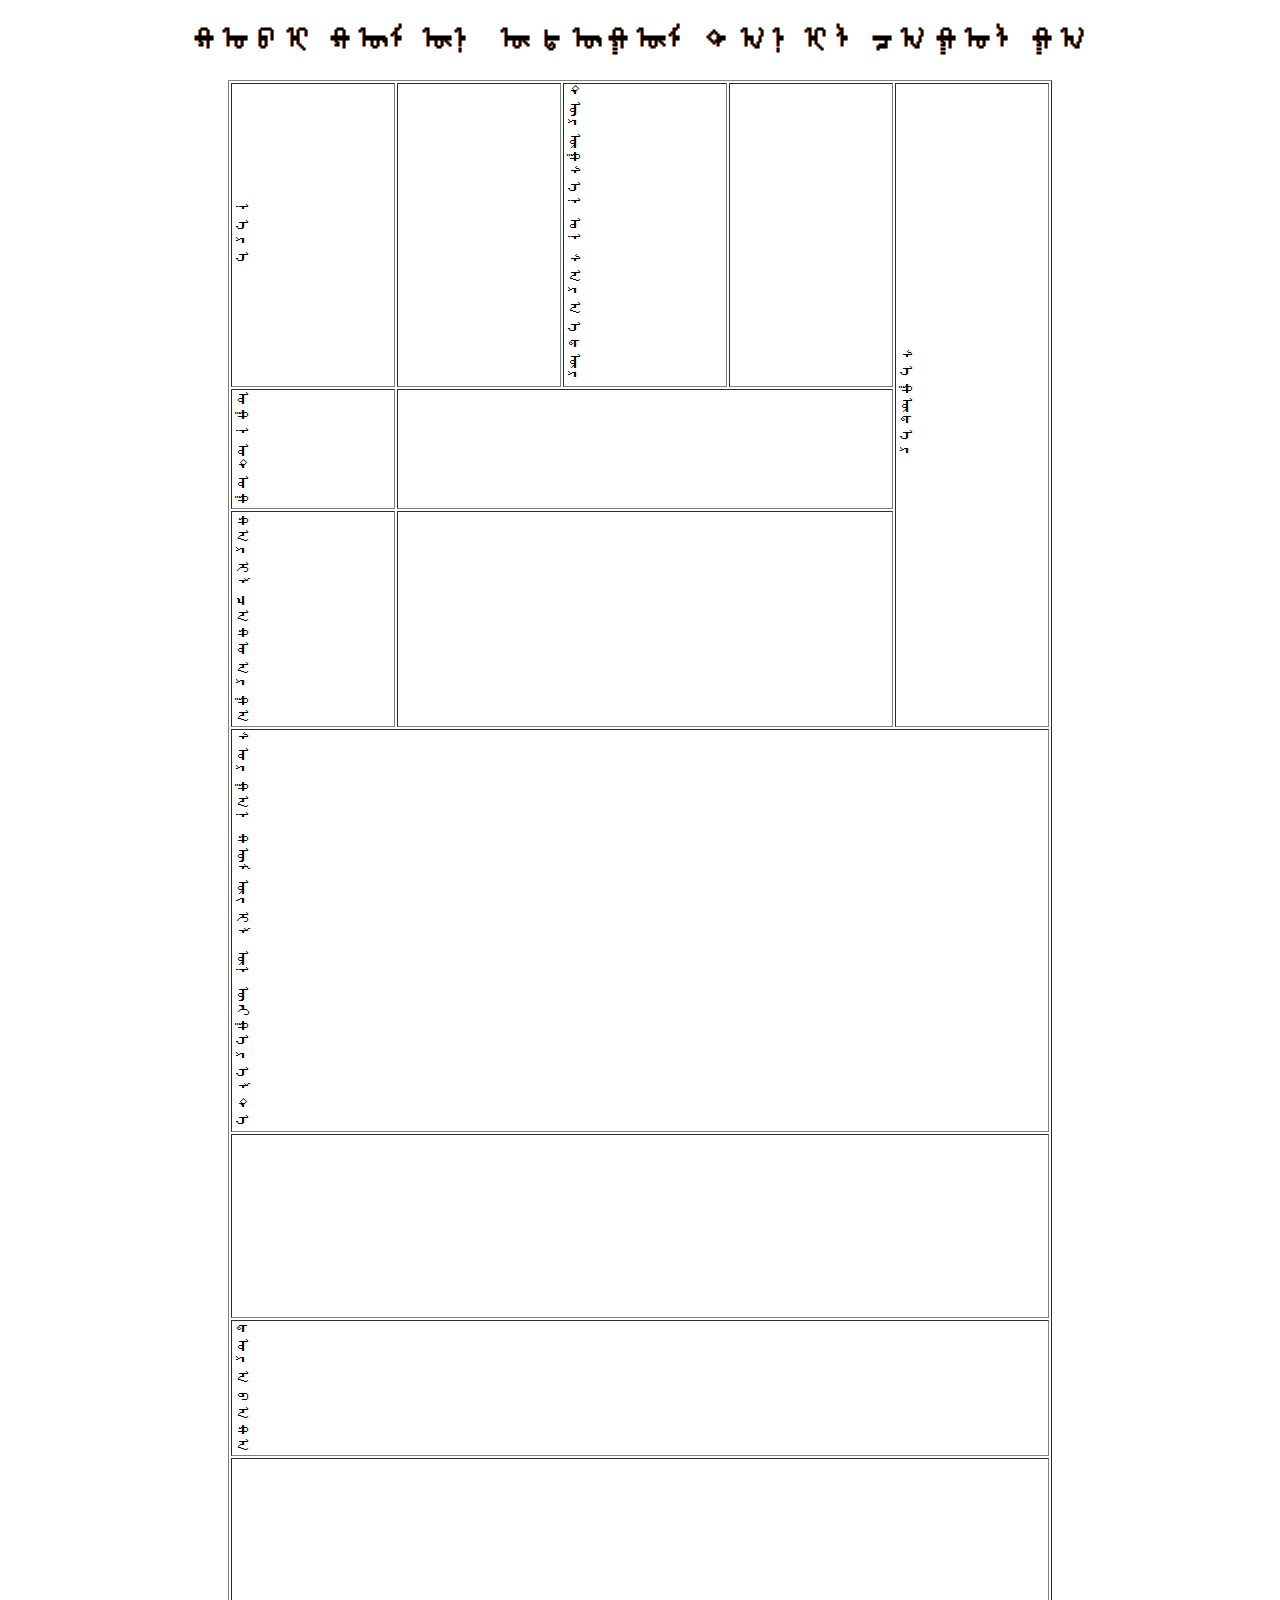
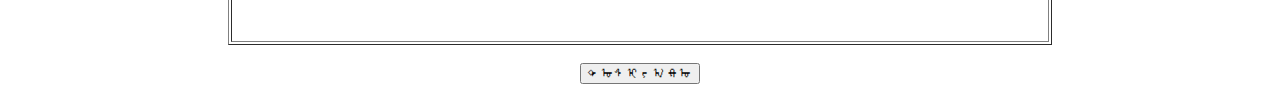
==== ppte.html @ bb039e86 "Create ppte.html" ====
<!doctype html>
<html>
<head>
<meta charset="utf-8">
<title>HELLO WORD!</title>
</head>
<link rel="stylesheet" type="text/css" href="\stylesheets\style.css">
<body id="para2">
<h1 style="font-family:verdana;text-align:center "><a> ᠬᠤᠪᠢ  ᠬᠥᠮᠦᠨ  ᠦ  ᠳᠥᠭᠦᠮ  ᠲᠠᠨᠢᠯᠴᠠᠭᠤᠯᠭ᠎ᠠ</a></h1>
<table border="1" align="center">
	<tr >
		<td width="160"  height="40"><a> <div style="writing-mode:horizontal-tb;writing-mode:vertical-lr">ᠨᠡᠷ᠎ᠡ</div> </a></td>
		<td width="160"  height="40" contenteditable="true"></td>
		<td width="160"  height="40"><a> <div style="writing-mode:horizontal-tb;writing-mode:vertical-lr">ᠲᠥᠷᠦᠭᠰᠡᠨ  ᠣᠨ  ᠰᠠᠷ᠎ᠠ  ᠡᠳᠦᠷ</div> </a></td>
		<td width="160"  height="40" contenteditable="true"></td>
		<td colspan="3" rowspan="3" width="150"><a> <div style="writing-mode:horizontal-tb;writing-mode:vertical-lr">ᠰᠡᠭᠦᠳᠡᠷ</div></a></td>
	</tr>
	<tr>
		<td width="160"  height="40"><a> <div style="writing-mode:horizontal-tb;writing-mode:vertical-lr">ᠤᠭ  ᠨᠤᠲᠤᠭ</div></a></td>
		<td width="160"  colspan="3" height="30" contenteditable="true"></td>	
	</tr>
	<tr>
		<td width="160"  height="40" id="para1"><a> <div style="writing-mode:horizontal-tb;writing-mode:vertical-lr">ᠬᠠᠷᠢᠯᠴᠠᠬᠤ  ᠠᠷᠭ᠎ᠠ</div></a></td>
		<td width="160"  colspan="3" height="30" contenteditable="true"></td>
	</tr>
	<tr>
		<td width="160"  colspan="6" height="40"><a> <div style="writing-mode:horizontal-tb;writing-mode:vertical-lr">ᠰᠤᠷᠭᠠᠨ  ᠬᠥᠮᠦᠵᠢᠯ  ᠦᠨ  ᠥᠩᠭᠡᠷᠡᠯᠲᠡ</div></a></td>
	</tr>
	<tr>
		<td class="btbg font-center titfont" colspan="6" height="180" contenteditable="true"></td>
	</tr>
	<tr>
		<td width="160"  colspan="6" height="40" ><a> <div style="writing-mode:horizontal-tb;writing-mode:vertical-lr">ᠳᠤᠷ᠎ᠠ  ᠪᠠᠬ᠎ᠠ</div></a></td>
	</tr>
	<tr>
		<td class="btbg font-center titfont" colspan="6" height="180" contenteditable="true"></td>
	</tr>
</table>
<br>
<div align="center">
    <input type="submit" value="ᠲᠤᠰᠢᠶᠠᠬᠤ" name="tijiao" onclick="https://bcq541299385.github.io/myLittle/index.html"/>
</div>
</body>
</html>
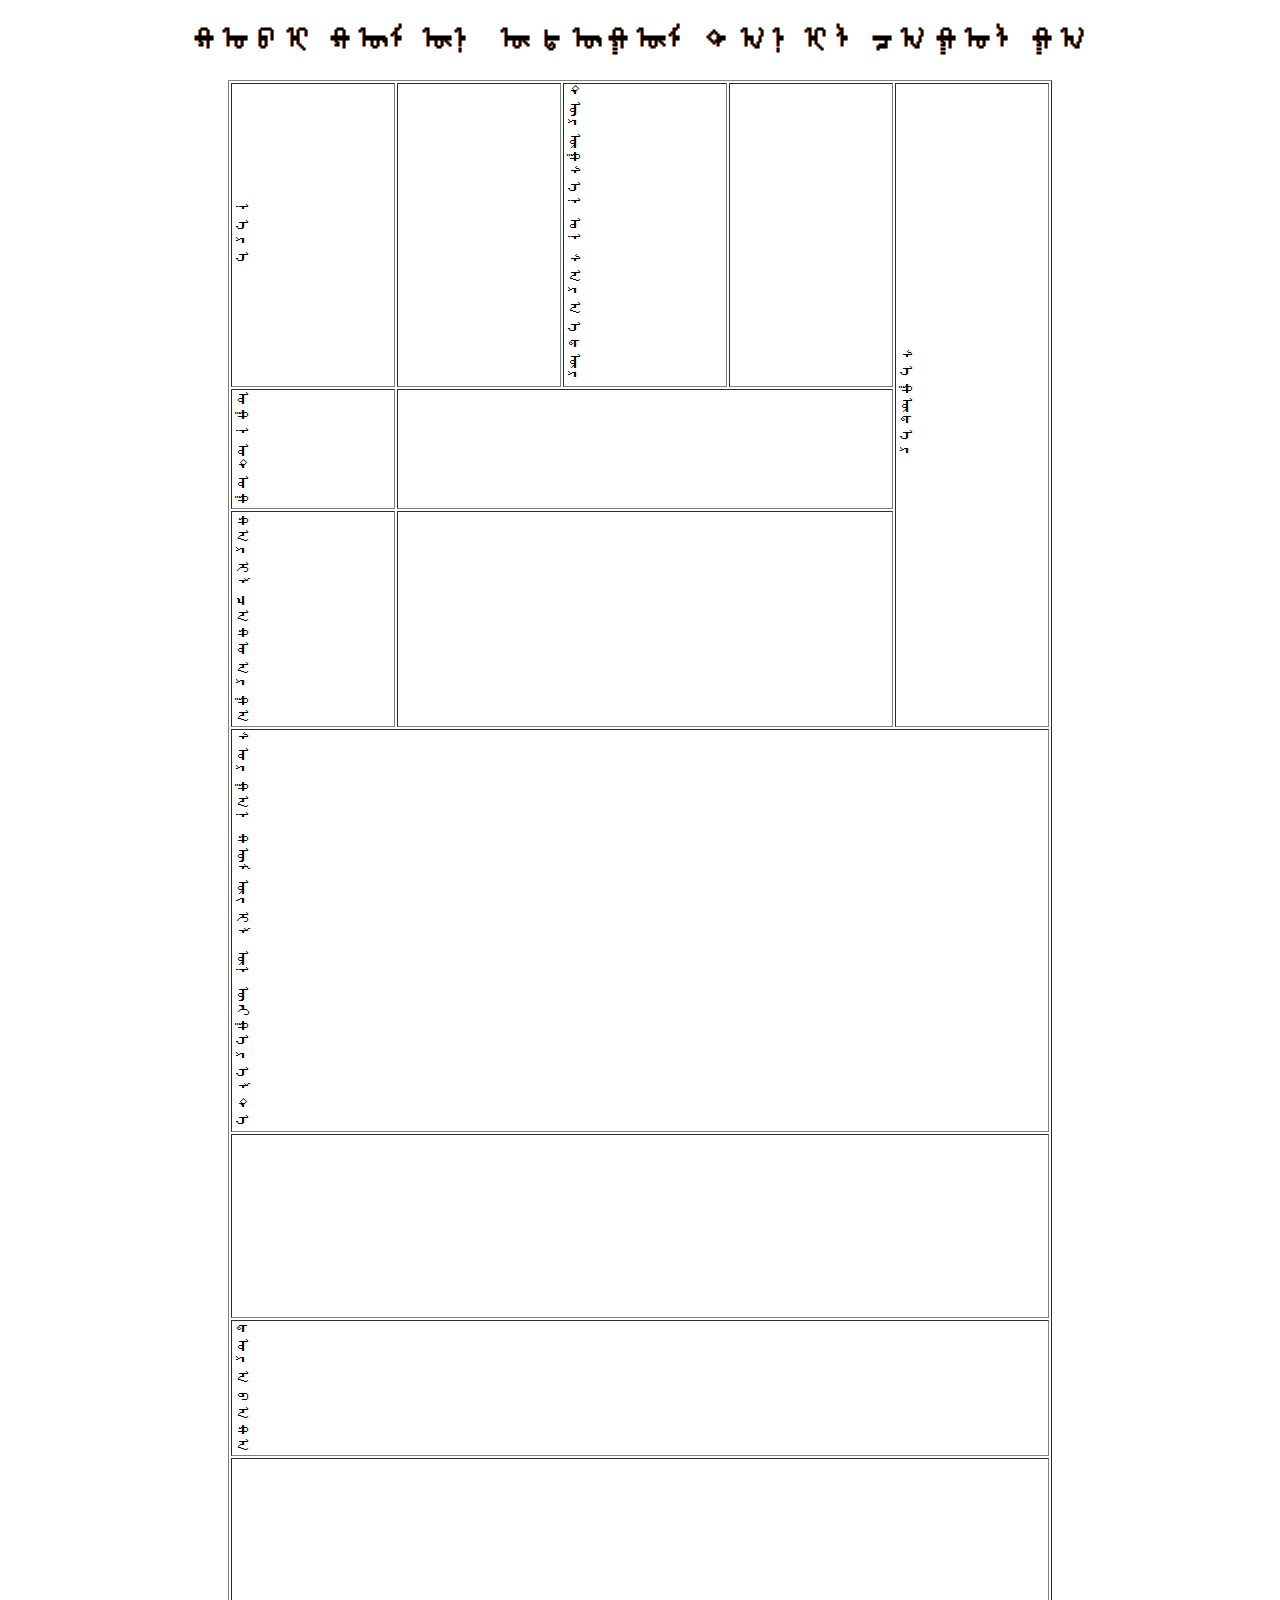
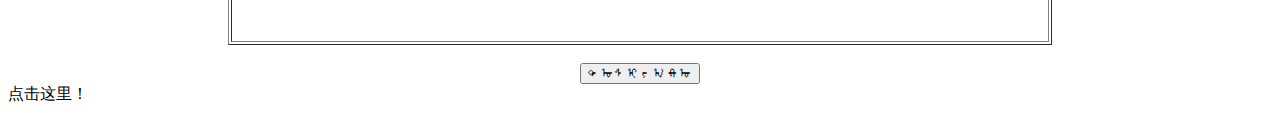
==== commit 2b7030e0: "Update ppte.html" ====
--- a/ppte.html
+++ b/ppte.html
@@ -38,7 +38,8 @@
 </table>
 <br>
 <div align="center">
-    <input type="submit" value="ᠲᠤᠰᠢᠶᠠᠬᠤ" name="tijiao" onclick="https://bcq541299385.github.io/myLittle/index.html"/>
+    <input type="submit" value="ᠲᠤᠰᠢᠶᠠᠬᠤ" name="tijiao"/>
 </div>
+	<a onclick="https://bcq541299385.github.io/myLittle/index.html">点击这里！</a>
 </body>
 </html>
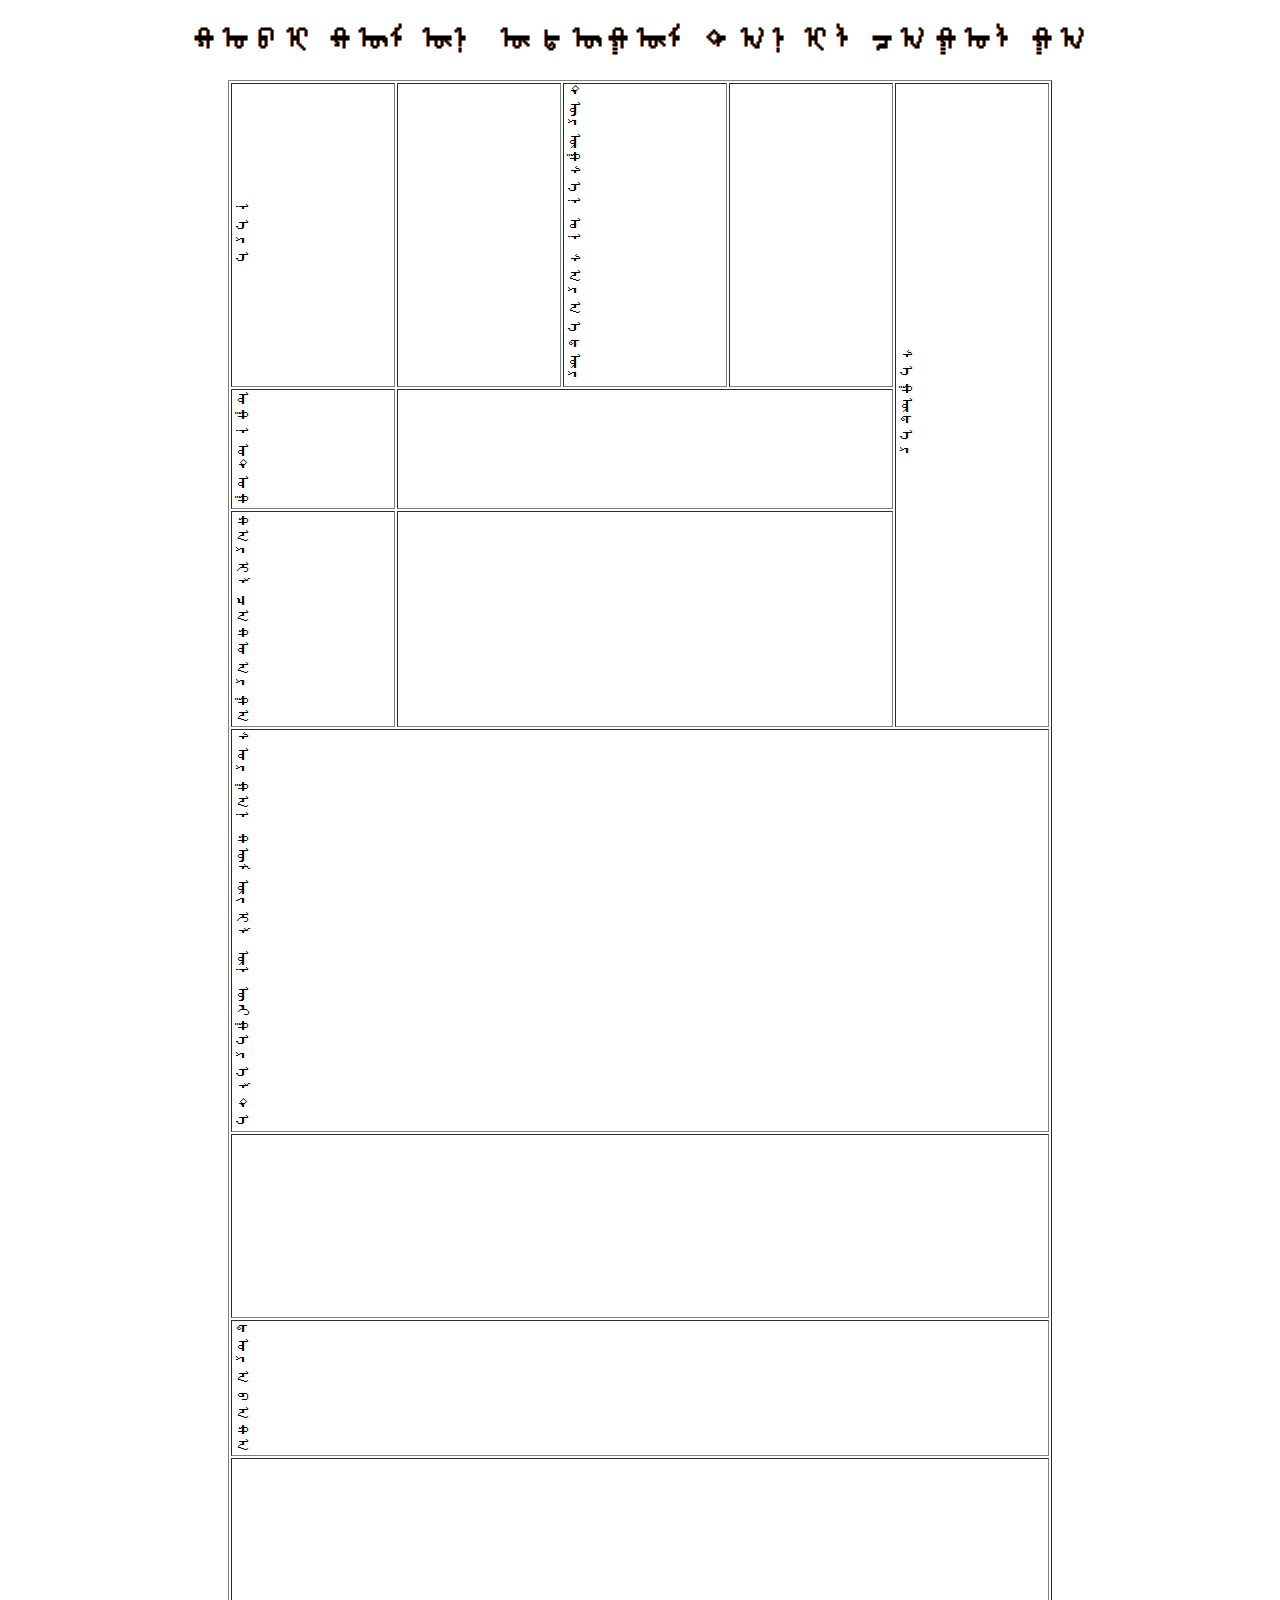
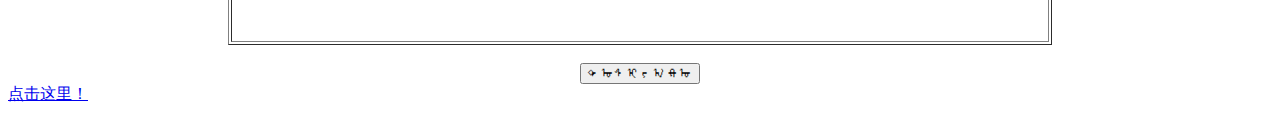
==== commit 3837eead: "Update ppte.html" ====
--- a/ppte.html
+++ b/ppte.html
@@ -40,6 +40,6 @@
 <div align="center">
     <input type="submit" value="ᠲᠤᠰᠢᠶᠠᠬᠤ" name="tijiao"/>
 </div>
-	<a onclick="https://bcq541299385.github.io/myLittle/index.html">点击这里！</a>
+	<a style="text-align:center" target="_blank" href="https://bcq541299385.github.io/myLittle/index.html">点击这里！</a>
 </body>
 </html>
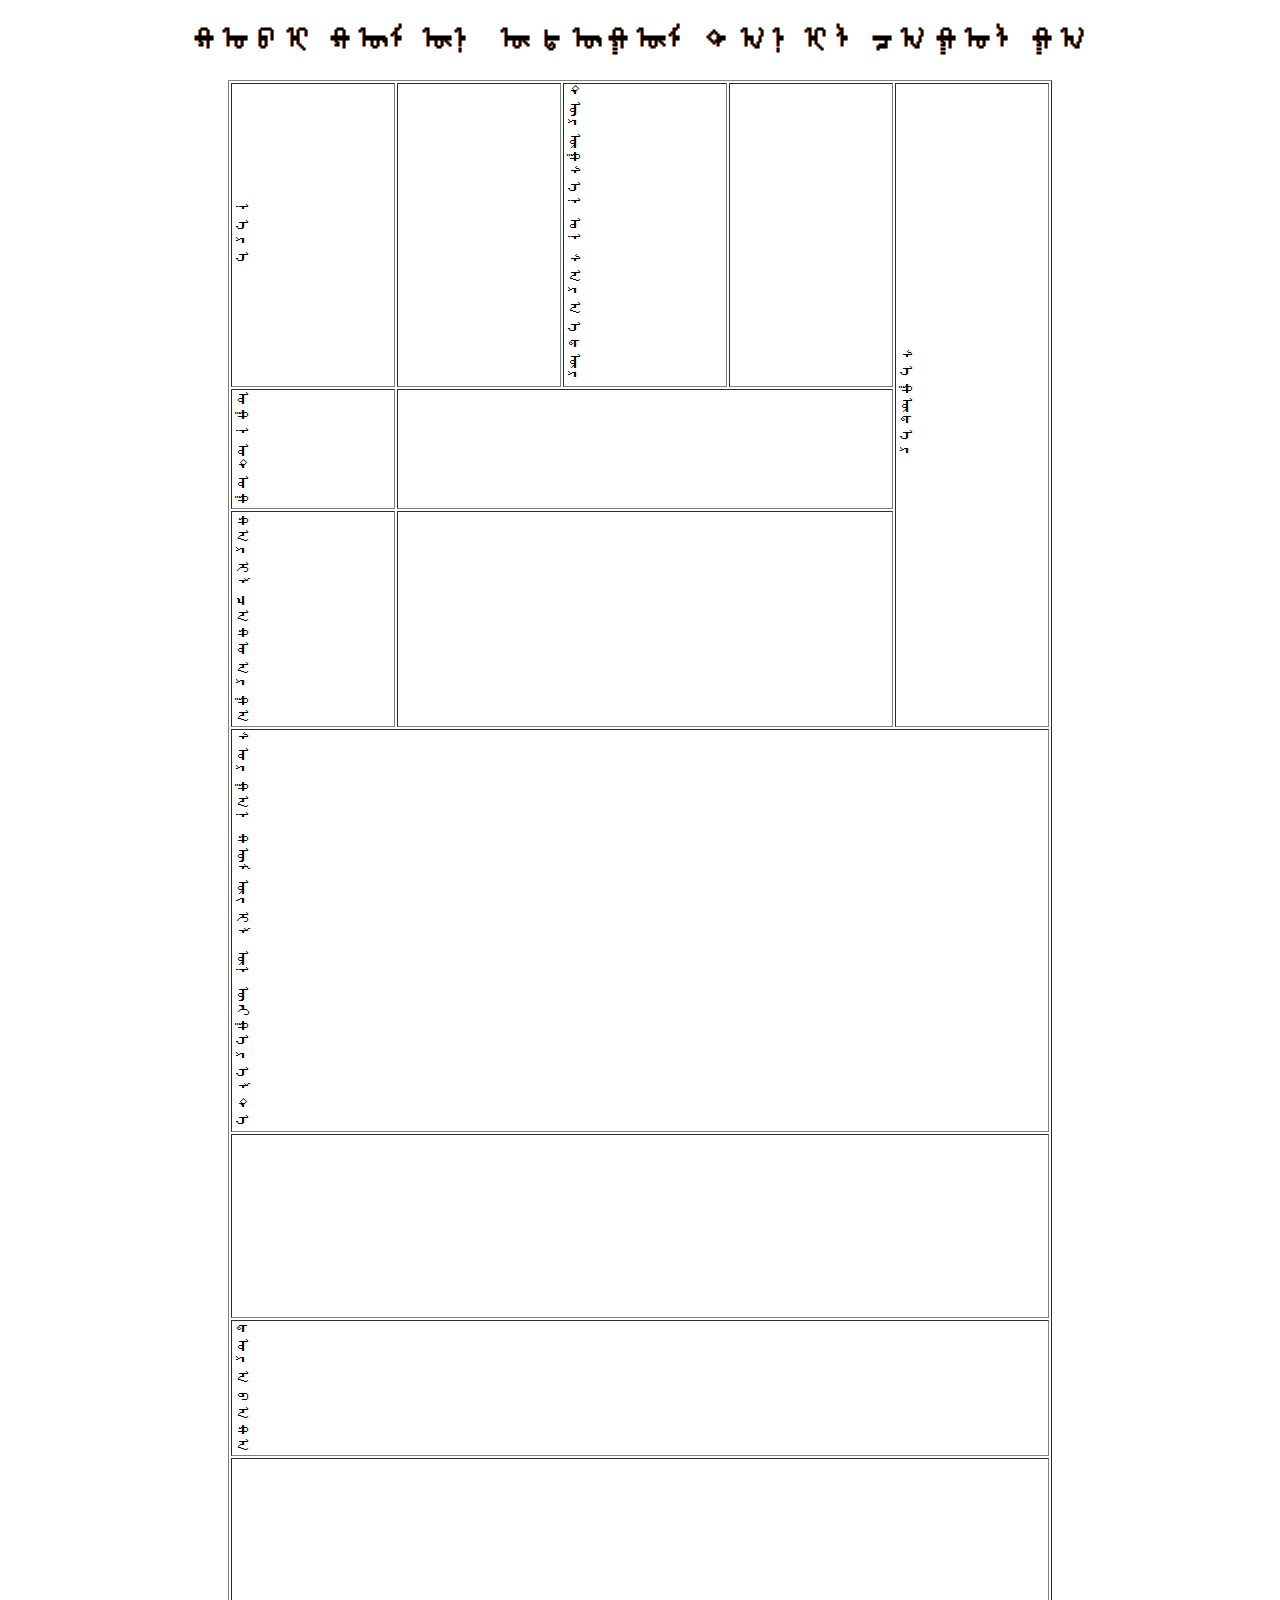
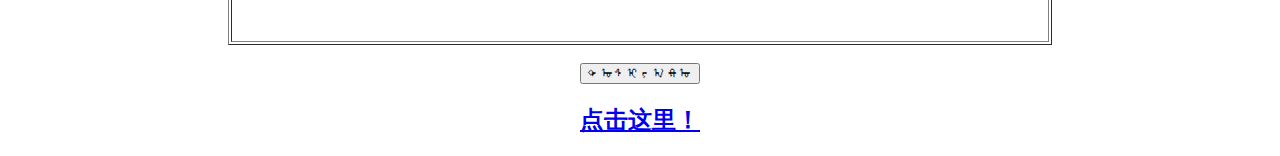
==== commit 96b561d9: "Update ppte.html" ====
--- a/ppte.html
+++ b/ppte.html
@@ -40,6 +40,6 @@
 <div align="center">
     <input type="submit" value="ᠲᠤᠰᠢᠶᠠᠬᠤ" name="tijiao"/>
 </div>
-	<a style="text-align:center" target="_blank" href="https://bcq541299385.github.io/myLittle/index.html">点击这里！</a>
+	<h2 style="text-align:center"><a target="_blank" href="https://bcq541299385.github.io/myLittle/index.html">点击这里！</a></h2>
 </body>
 </html>
